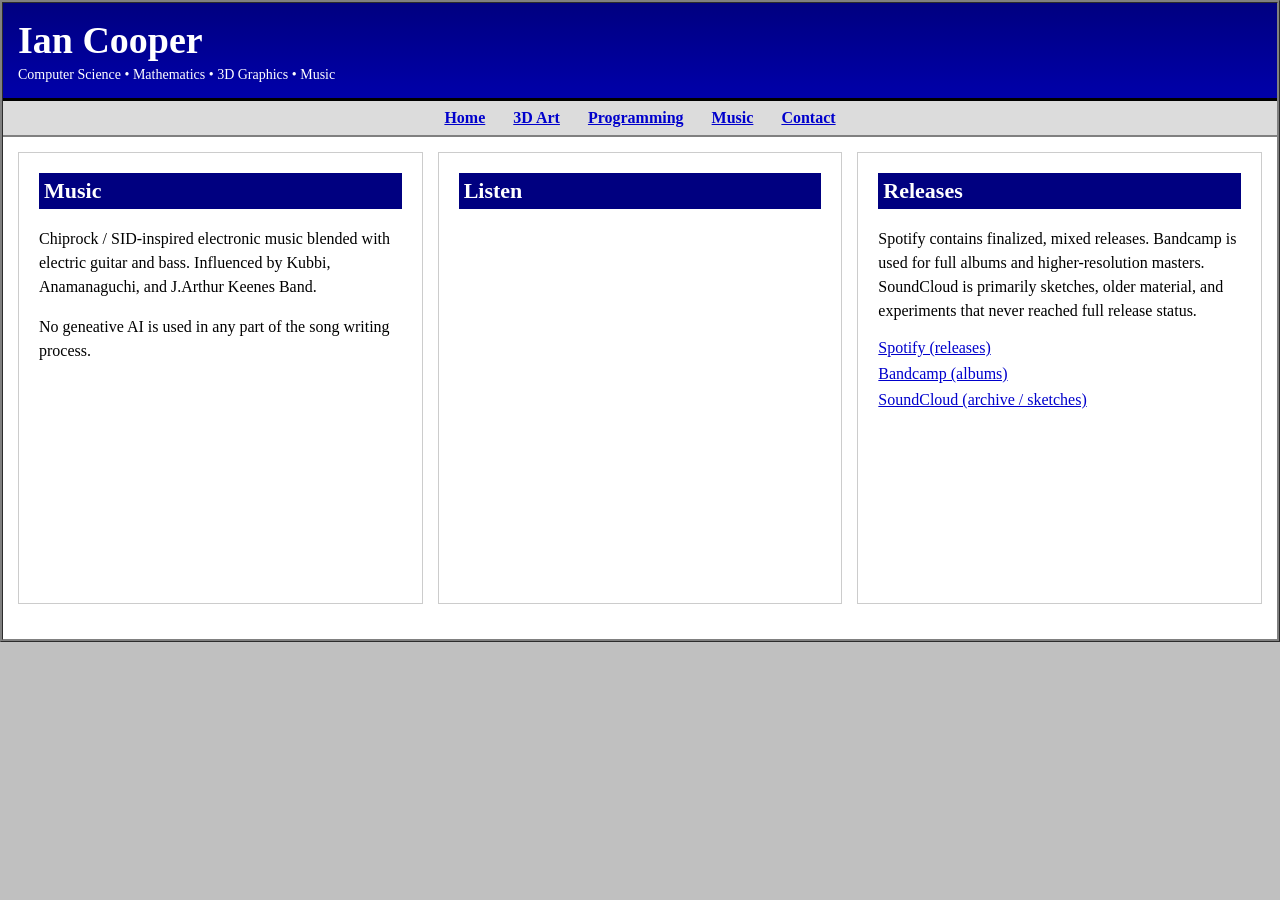
==== art/music.html @ 0ac126f8 "finishing touches" ====
<!DOCTYPE html>
<html lang="en">
<head>
    <meta charset="UTF-8">
    <meta name="viewport" content="width=device-width, initial-scale=1.0">
    <title>Ian Cooper - Music</title>

    <link rel="stylesheet" href="../style.css">
</head>
<body>

<div class="container">

    <header>
        <h1>Ian Cooper</h1>
        <div class="subtitle">
            Computer Science • Mathematics • 3D Graphics • Music
        </div>
    </header>

    <nav>
        <a href="../index.html">Home</a>
        <a href="visual.html">3D Art</a>
        <a href="../programming/programming.html">Programming</a>
        <a href="music.html">Music</a>
        <a href="mailto:iancoop25@gmail.com">Contact</a>
    </nav>

    <div class="content-grid">

        <section class="card">
            <h2>Music</h2>
            <p>
                Chiprock / SID-inspired electronic music blended with electric guitar and bass.
                Influenced by Kubbi, Anamanaguchi, and J.Arthur Keenes Band.
            </p>
            <p>
                No geneative AI is used in any part of the song writing process.
            </p>
        </section>

        <section class="card">
            <h2>Listen</h2>
            <iframe style="border-radius:12px"
                src="https://open.spotify.com/embed/artist/6HlsiRf0mMAWnsk6GPsDUW?utm_source=generator"
                width="100%" height="352" frameborder="0" allowfullscreen=""
                allow="autoplay; clipboard-write; encrypted-media; fullscreen; picture-in-picture">
            </iframe>
        </section>

        <section class="card">
            <h2>Releases</h2>

            <p>
                Spotify contains finalized, mixed releases.
                Bandcamp is used for full albums and higher-resolution masters.
                SoundCloud is primarily sketches, older material, and experiments that never reached full release status.
            </p>

            <div class="link-list">
                <a href="https://open.spotify.com/artist/6HlsiRf0mMAWnsk6GPsDUW?si=Q4lljQQpTHmtmfvD3j6eYg">Spotify (releases)</a>
                <a href="https://cgfrog.bandcamp.com/music">Bandcamp (albums)</a>
                <a href="https://soundcloud.com/cgfrog">SoundCloud (archive / sketches)</a>
            </div>
        </section>
    </div>
</div>

</body>
</html>
---- style.css ----
body {
    background-color: #c0c0c0;
    color: black;
    font-family: "Times New Roman", serif;
    margin: 0;
    padding: 0;
}


* {
    box-sizing: border-box;
}

.container {
    width: 100%;
    max-width: none;
    margin: 0;
    box-sizing: border-box;

    background-color: white;
    border: 3px ridge #808080;
}
.video-card iframe {
    width: 100%;
    aspect-ratio: 16 / 9;
    border: none;
    display: block;
}
header {
    background: linear-gradient(to bottom, #000080, #0000aa);
    color: white;
    padding: 15px;
    border-bottom: 3px solid black;
}

header h1 {
    margin: 0;
    font-size: 38px;
}

.subtitle {
    margin-top: 5px;
    font-size: 14px;
}

nav {
    background-color: #dcdcdc;
    padding: 8px;
    text-align: center;
    border-bottom: 2px solid #808080;
}

nav a {
    margin: 0 12px;
    color: #0000cc;
    font-weight: bold;
    text-decoration: underline;
}

.content-grid {
    display: grid;

    grid-template-columns: repeat(auto-fit, minmax(350px, 1fr));

    gap: 15px;

    padding: 15px;
}

section {
    margin: 0;
    padding: 15px;

    border: 2px inset #c0c0c0;
    background-color: #f5f5f5;
}

h2, h3 {
    margin-top: 0;
    background-color: #000080;
    color: white;
    padding: 5px;
    font-size: 22px;
}

p {
    line-height: 1.5;
}

.gallery {
    column-count: 2;
    column-gap: 15px;
}

.art-card {
    background-color: white;
    border: 2px outset #c0c0c0;
    padding: 10px;
    text-align: center;

    display: inline-block;
    width: 100%;
    margin: 0 0 15px 0;

    break-inside: avoid;
}
.art-card img {
    width: 100%;
    border: 1px solid black;
}

.art-title {
    margin-top: 10px;
    font-weight: bold;
    font-size: 18px;
}

.art-desc {
    font-size: 14px;
    margin-top: 5px;
}

.footer {
    text-align: center;
    padding: 15px;
    background-color: #dcdcdc;
    border-top: 2px solid #808080;
    font-size: 14px;
}

.blink {
    color: red;
    font-weight: bold;
    animation: blink 1s step-start infinite;
}

@keyframes blink {
    50% {
        opacity: 0;
    }
}

a {
    color: #0000cc;
}

a:visited {
    color: #800080;
}

.hero {
    width: 100%;
    display: flex;
    justify-content: center;
    margin: 20px 0 40px 0;
    font-size: 1.1rem;
}

.hero img {
    width: min(900px, 95%);
    height: auto;
    border-radius: 10px;
}

.card {
    background: #ffffff;
    padding: 20px;
    border: 1px solid #ccc;
    margin-bottom: 20px;
}

.link-list {
    display: flex;
    flex-direction: column;
    gap: 8px;
}

.note {
    font-size: 0.9rem;
    opacity: 0.7;
}
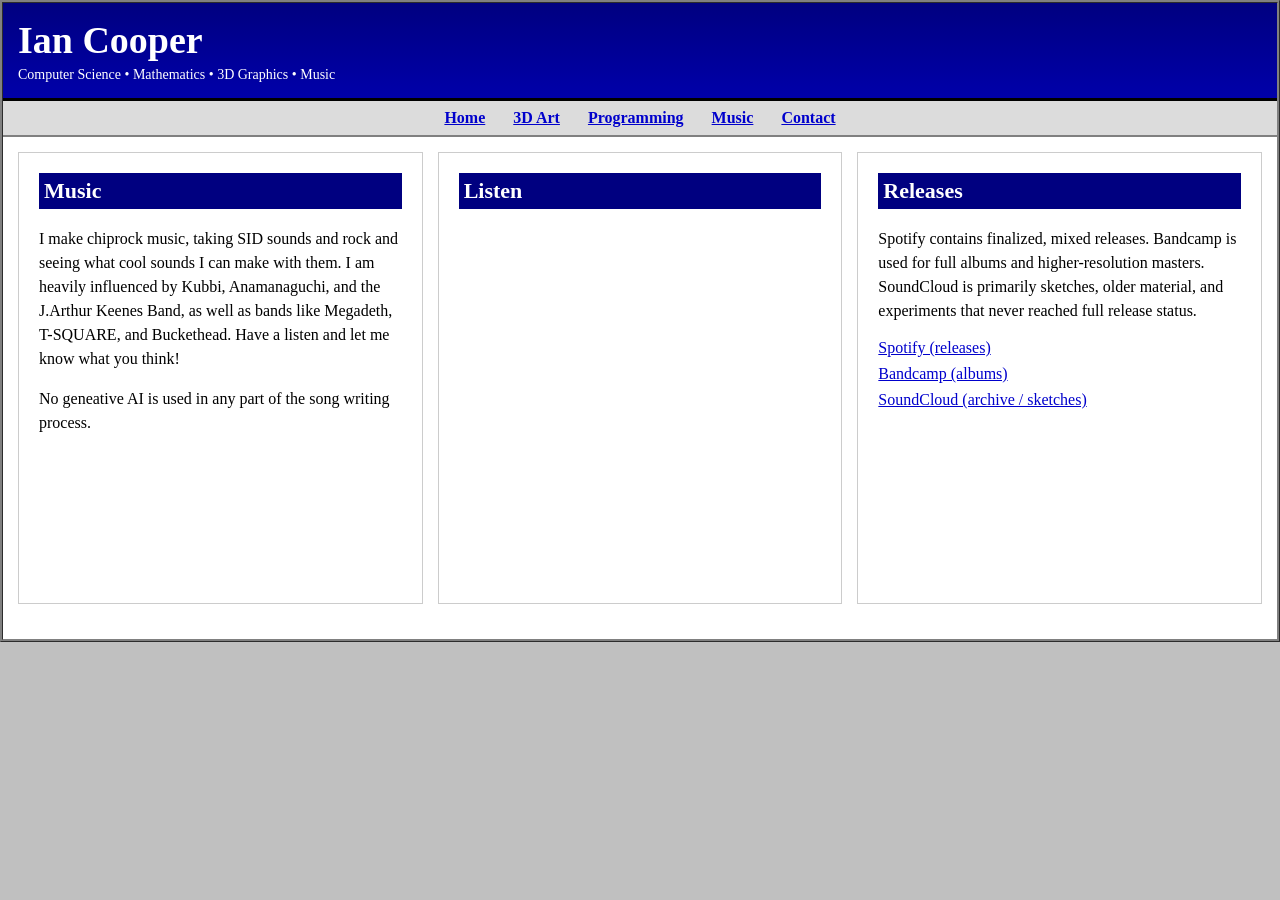
==== commit a735bd78: "update music description" ====
--- a/art/music.html
+++ b/art/music.html
@@ -31,8 +31,9 @@
         <section class="card">
             <h2>Music</h2>
             <p>
-                Chiprock / SID-inspired electronic music blended with electric guitar and bass.
-                Influenced by Kubbi, Anamanaguchi, and J.Arthur Keenes Band.
+                I make chiprock music, taking SID sounds and rock and seeing what cool sounds I can make with them.
+                I am heavily influenced by Kubbi, Anamanaguchi, and the J.Arthur Keenes Band, as well as bands like Megadeth, T-SQUARE, and Buckethead.
+                Have a listen and let me know what you think!
             </p>
             <p>
                 No geneative AI is used in any part of the song writing process.
@@ -43,7 +44,7 @@
             <h2>Listen</h2>
             <iframe style="border-radius:12px"
                 src="https://open.spotify.com/embed/artist/6HlsiRf0mMAWnsk6GPsDUW?utm_source=generator"
-                width="100%" height="352" frameborder="0" allowfullscreen=""
+                width="100%" height="352" frameborder="0" allowfullscreen="" allowtransparency="true"
                 allow="autoplay; clipboard-write; encrypted-media; fullscreen; picture-in-picture">
             </iframe>
         </section>
--- a/style.css
+++ b/style.css
@@ -44,8 +44,10 @@
 }
 
 nav {
+    position: sticky;
     background-color: #dcdcdc;
     padding: 8px;
+    top: 0;
     text-align: center;
     border-bottom: 2px solid #808080;
 }
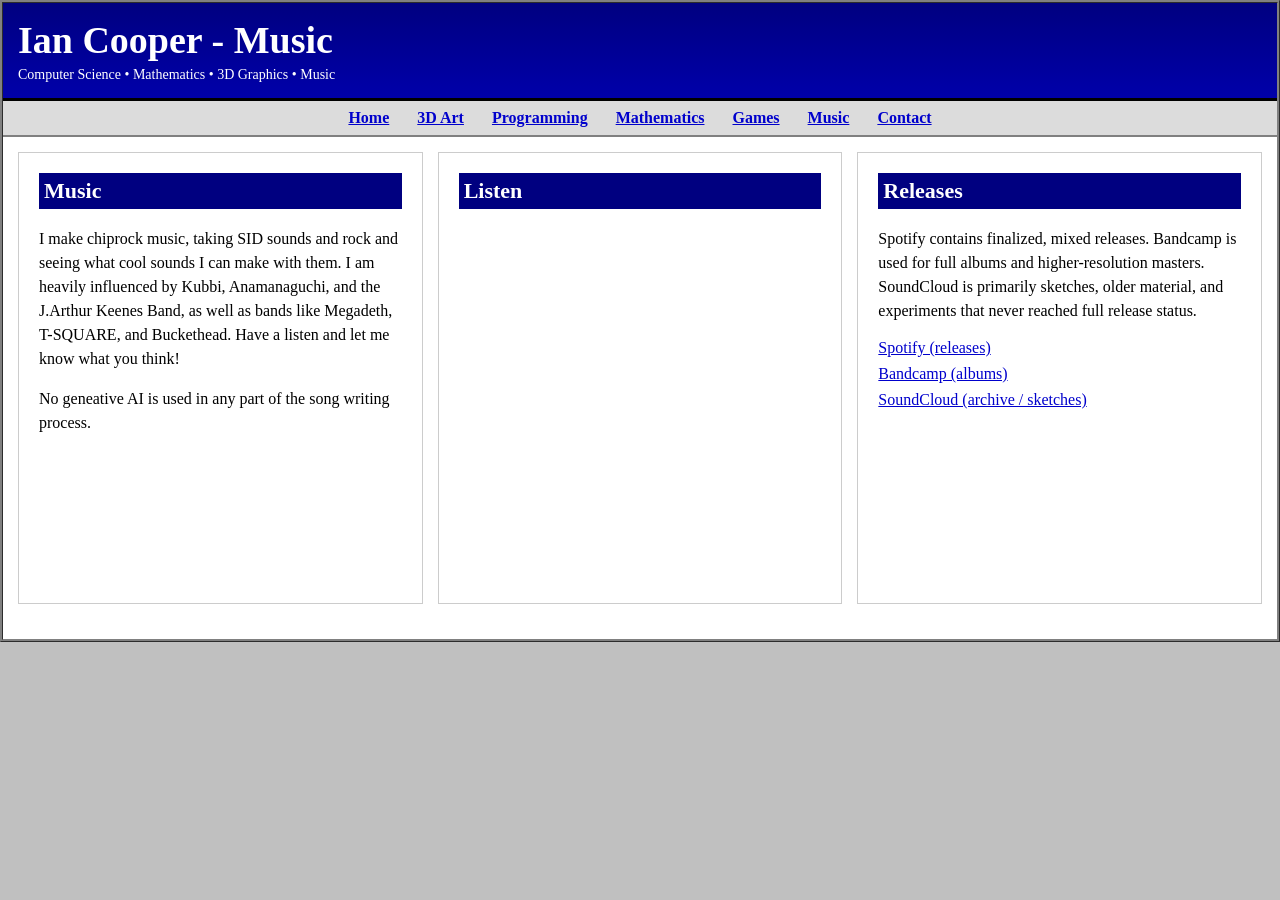
==== commit 9eae2fbf: "Add some pages and minor tweaks" ====
--- a/art/music.html
+++ b/art/music.html
@@ -12,7 +12,7 @@
 <div class="container">
 
     <header>
-        <h1>Ian Cooper</h1>
+        <h1>Ian Cooper - Music</h1>
         <div class="subtitle">
             Computer Science • Mathematics • 3D Graphics • Music
         </div>
@@ -22,6 +22,8 @@
         <a href="../index.html">Home</a>
         <a href="visual.html">3D Art</a>
         <a href="../programming/programming.html">Programming</a>
+        <a href="../math/math.html">Mathematics</a>
+        <a href="../games/games.html">Games</a>
         <a href="music.html">Music</a>
         <a href="mailto:iancoop25@gmail.com">Contact</a>
     </nav>
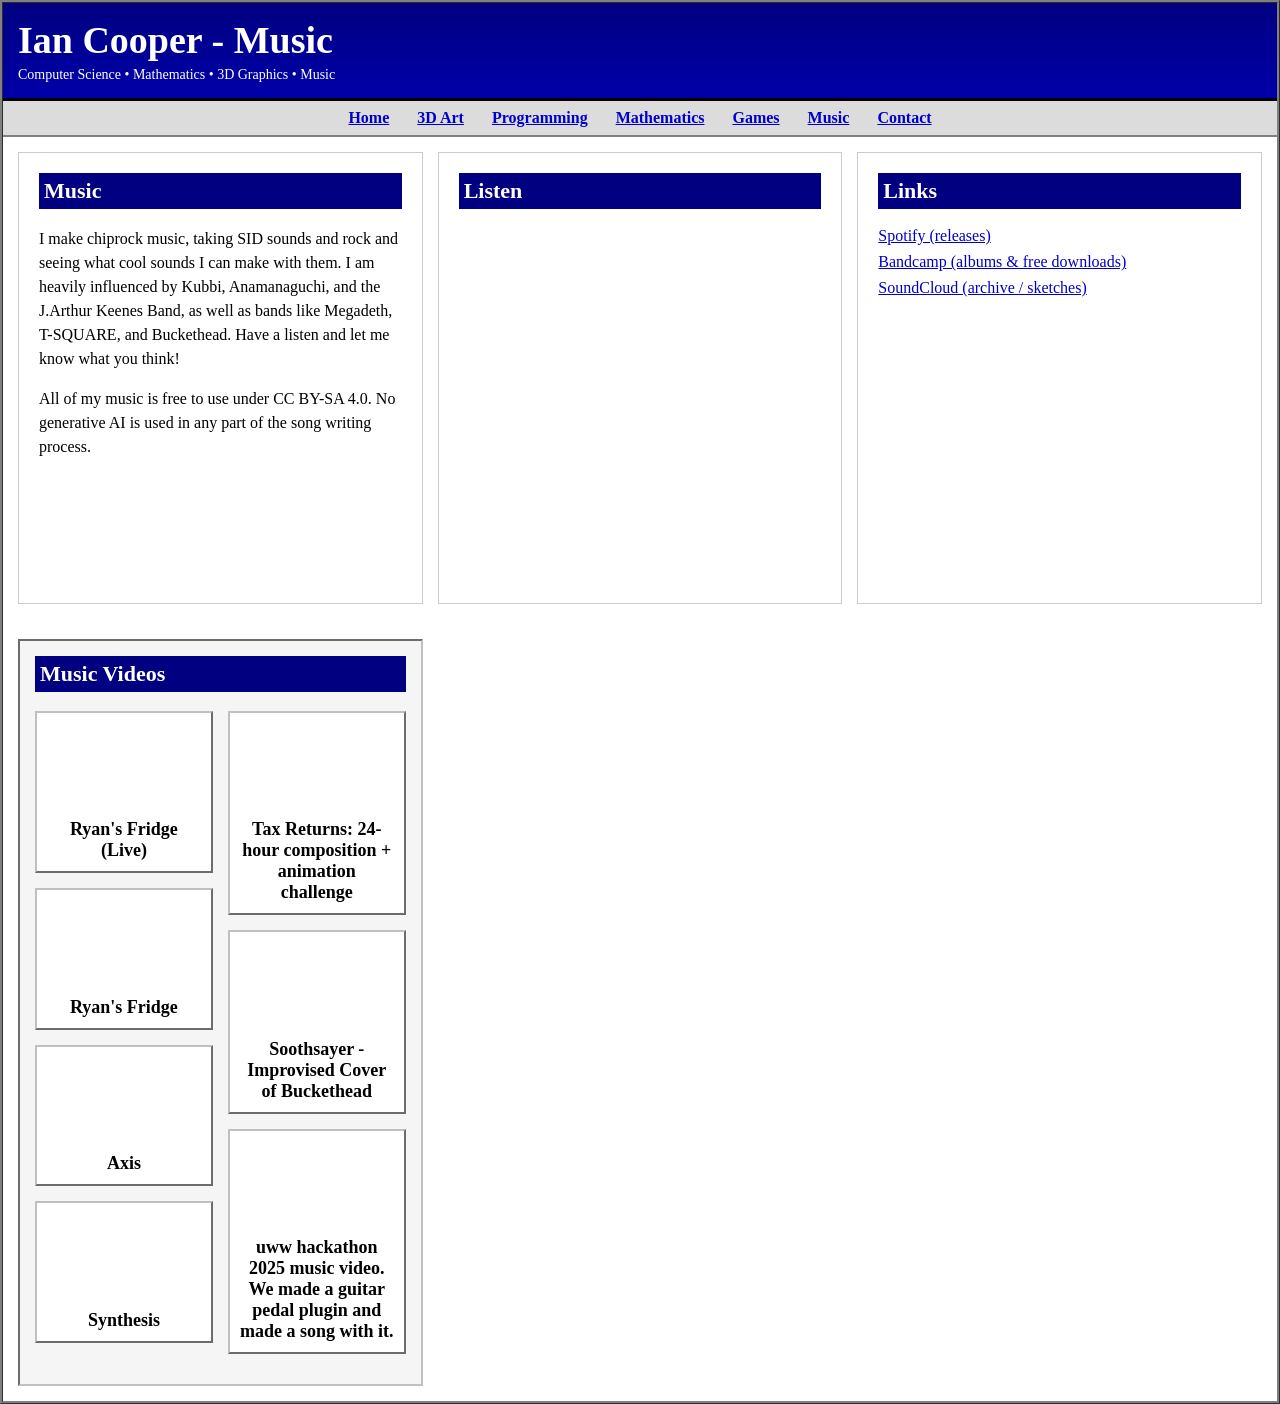
==== commit 5bf92848: "add music videos" ====
--- a/art/music.html
+++ b/art/music.html
@@ -7,6 +7,21 @@
 
     <link rel="stylesheet" href="../style.css">
 </head>
+<style>
+
+.video-grid {
+    display: grid;
+    grid-template-columns: repeat(auto-fit, minmax(280px, 1fr));
+    gap: 16px;
+    margin-top: 10px;
+}
+
+.video-item p {
+    margin-top: 6px;
+    font-size: 0.9rem;
+    text-align: center;
+}
+</style>
 <body>
 
 <div class="container">
@@ -38,7 +53,7 @@
                 Have a listen and let me know what you think!
             </p>
             <p>
-                No geneative AI is used in any part of the song writing process.
+                All of my music is free to use under CC BY-SA 4.0. No generative AI is used in any part of the song writing process.
             </p>
         </section>
 
@@ -52,20 +67,114 @@
         </section>
 
         <section class="card">
-            <h2>Releases</h2>
-
-            <p>
-                Spotify contains finalized, mixed releases.
-                Bandcamp is used for full albums and higher-resolution masters.
-                SoundCloud is primarily sketches, older material, and experiments that never reached full release status.
-            </p>
+            <h2>Links</h2>
 
             <div class="link-list">
                 <a href="https://open.spotify.com/artist/6HlsiRf0mMAWnsk6GPsDUW?si=Q4lljQQpTHmtmfvD3j6eYg">Spotify (releases)</a>
-                <a href="https://cgfrog.bandcamp.com/music">Bandcamp (albums)</a>
+                <a href="https://cgfrog.bandcamp.com/music">Bandcamp (albums & free downloads)</a>
                 <a href="https://soundcloud.com/cgfrog">SoundCloud (archive / sketches)</a>
             </div>
         </section>
+
+<section>
+    <h2>Music Videos</h2>
+
+    <p>
+        
+    </p>
+
+    <div class="gallery">
+
+        <div class="art-card video-card">
+            <iframe
+                src="https://www.youtube.com/embed/_ir3PzMCivk"
+                title="Ryan's Fridge Live"
+                frameborder="0"
+                allow="accelerometer; autoplay; clipboard-write; encrypted-media; gyroscope; picture-in-picture"
+                allowfullscreen>
+            </iframe>
+            <div class="art-title">
+                Ryan's Fridge (Live)
+            </div>
+        </div>
+
+        <div class="art-card video-card">
+            <iframe
+                src="https://www.youtube.com/embed/zzLo2BkC1as"
+                title="Ryan's Fridge"
+                frameborder="0"
+                allow="accelerometer; autoplay; clipboard-write; encrypted-media; gyroscope; picture-in-picture"
+                allowfullscreen>
+            </iframe>
+            <div class="art-title">
+                Ryan's Fridge
+            </div>
+        </div>
+
+        <div class="art-card video-card">
+            <iframe
+                src="https://www.youtube.com/embed/eIiMZZtM9i4"
+                title="Axis"
+                frameborder="0"
+                allow="accelerometer; autoplay; clipboard-write; encrypted-media; gyroscope; picture-in-picture"
+                allowfullscreen>
+            </iframe>
+            <div class="art-title">
+                Axis
+            </div>
+        </div>
+
+        <div class="art-card video-card">
+            <iframe
+                src="https://www.youtube.com/embed/5DArjAjDCEM"
+                title="Synthesis"
+                frameborder="0"
+                allow="accelerometer; autoplay; clipboard-write; encrypted-media; gyroscope; picture-in-picture"
+                allowfullscreen>
+            </iframe>
+            <div class="art-title">
+                Synthesis
+            </div>
+        </div>
+
+        <div class="art-card video-card">
+            <iframe
+                src="https://www.youtube.com/embed/g0CiG4rx5tg"
+                title="Tax Returns"
+                frameborder="0"
+                allow="accelerometer; autoplay; clipboard-write; encrypted-media; gyroscope; picture-in-picture"
+                allowfullscreen>
+            </iframe>
+            <div class="art-title">
+                Tax Returns: 24-hour composition + animation challenge
+            </div>
+        </div>
+        <div class="art-card video-card">
+            <iframe
+                src="https://www.youtube.com/embed/xDY2PBzUeyk"
+                title="Soothsayer"
+                frameborder="0"
+                allow="accelerometer; autoplay; clipboard-write; encrypted-media; gyroscope; picture-in-picture"
+                allowfullscreen>
+            </iframe>
+            <div class="art-title">
+                Soothsayer - Improvised Cover of Buckethead
+            </div>
+        </div>
+        <div class="art-card video-card">
+            <iframe
+                src="https://www.youtube.com/embed/tZ9eDo3RTTM"
+                title="Soothsayer"
+                frameborder="0"
+                allow="accelerometer; autoplay; clipboard-write; encrypted-media; gyroscope; picture-in-picture"
+                allowfullscreen>
+            </iframe>
+            <div class="art-title">
+                uww hackathon 2025 music video. We made a guitar pedal plugin and made a song with it.
+            </div>
+        </div>
+    </div>
+</section>
     </div>
 </div>
 
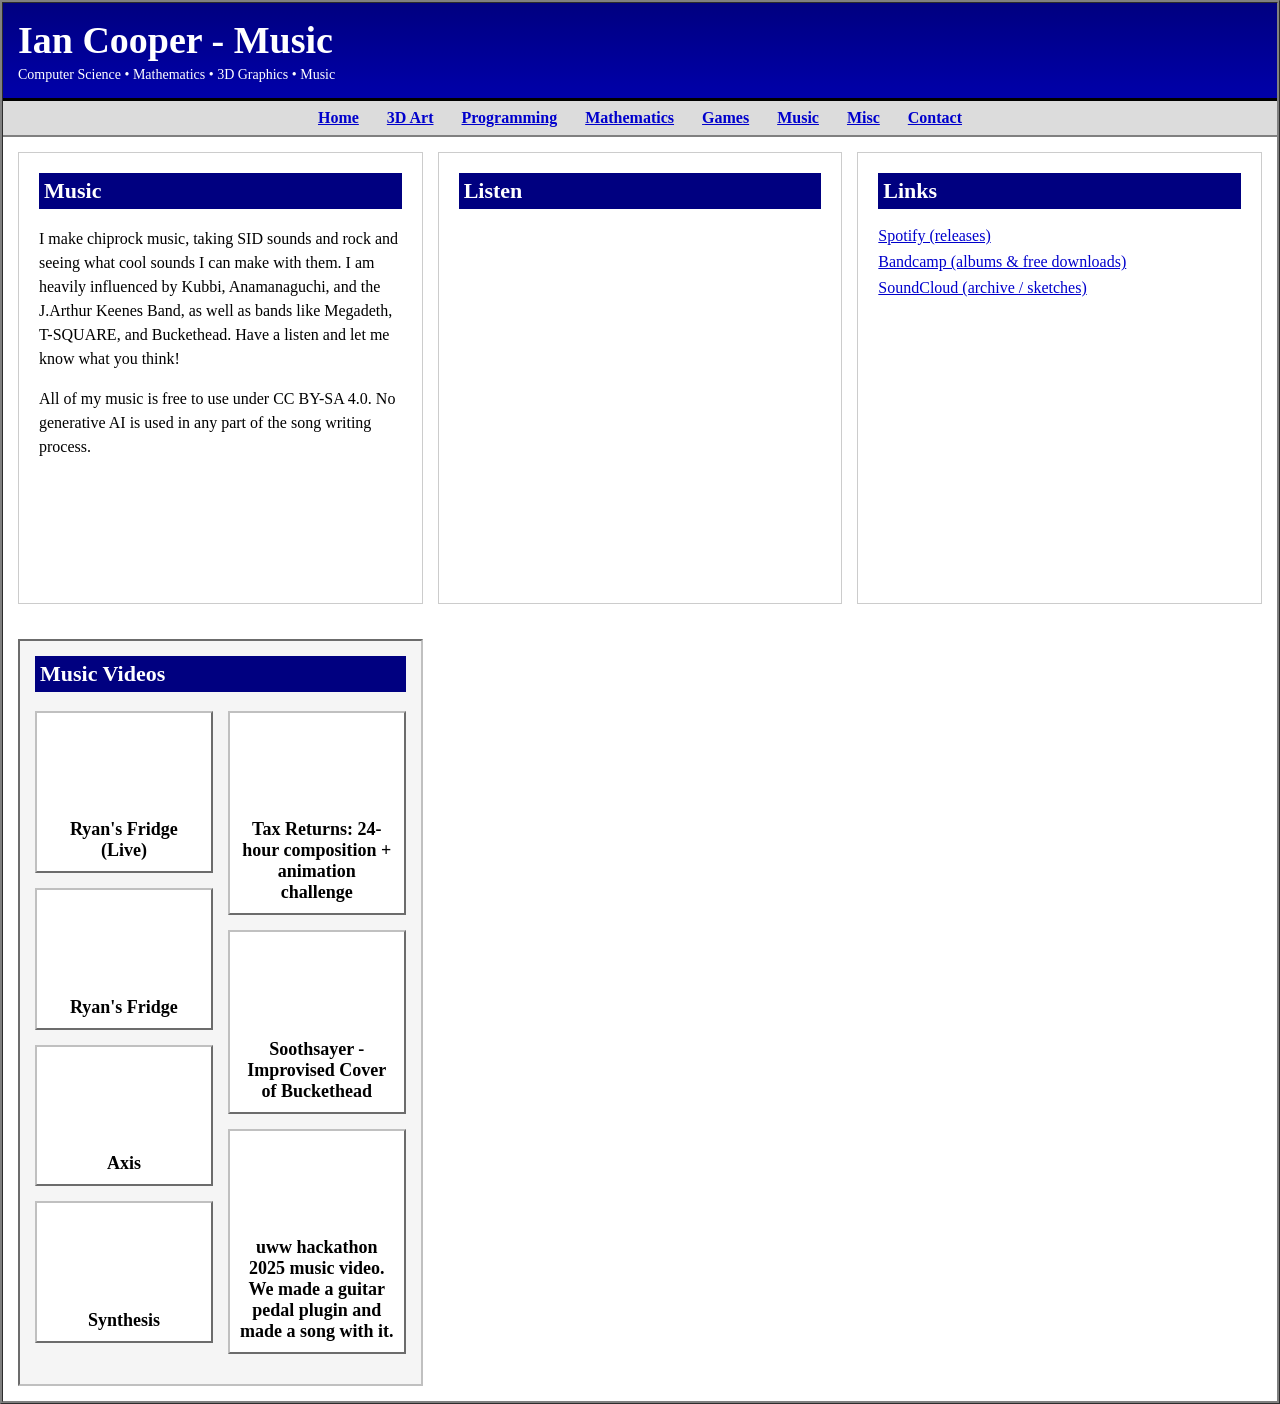
==== commit ff12c86e: "Add my AI usage guidelines" ====
--- a/art/music.html
+++ b/art/music.html
@@ -40,6 +40,8 @@
         <a href="../math/math.html">Mathematics</a>
         <a href="../games/games.html">Games</a>
         <a href="music.html">Music</a>
+        <a href="../misc/misc.html">Misc</a>
+
         <a href="mailto:iancoop25@gmail.com">Contact</a>
     </nav>
 
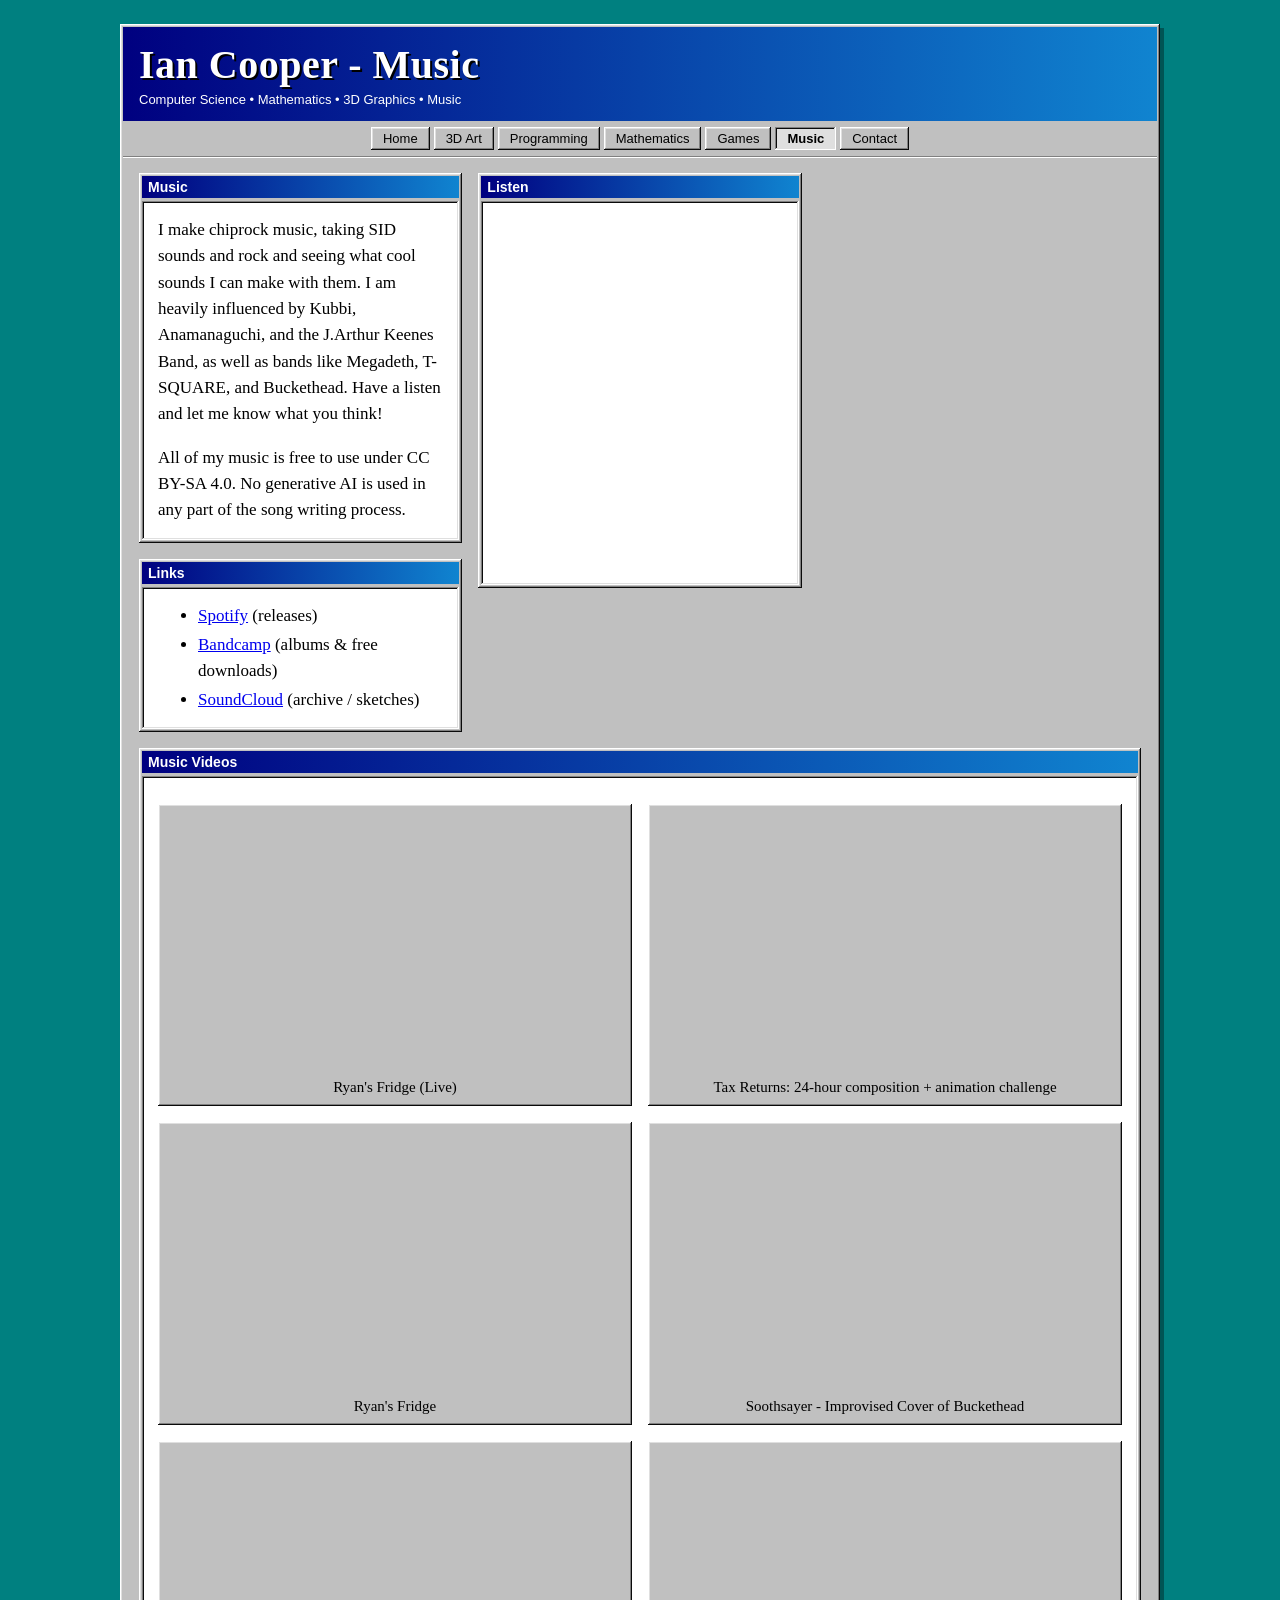
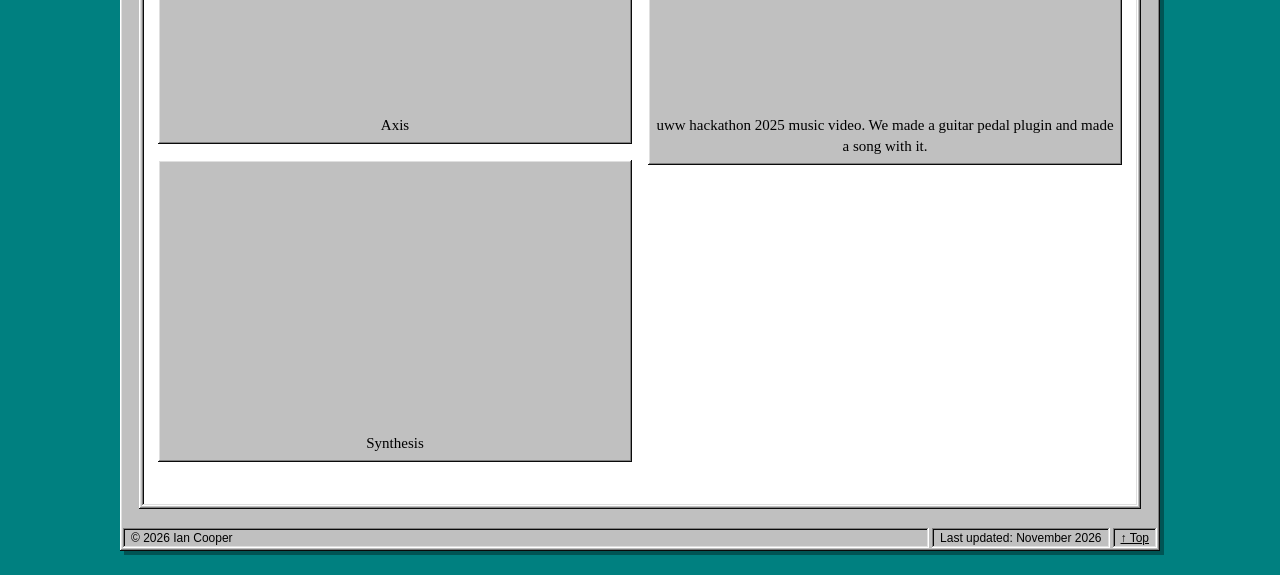
==== commit 8227a098: "Restyle site with Win95 window theme and remove misc page Lean into the old-internet look: teal desk" ====
--- a/art/music.html
+++ b/art/music.html
@@ -1,184 +1,161 @@
-<!DOCTYPE html>
-<html lang="en">
-<head>
-    <meta charset="UTF-8">
-    <meta name="viewport" content="width=device-width, initial-scale=1.0">
-    <title>Ian Cooper - Music</title>
-
-    <link rel="stylesheet" href="../style.css">
-</head>
-<style>
-
-.video-grid {
-    display: grid;
-    grid-template-columns: repeat(auto-fit, minmax(280px, 1fr));
-    gap: 16px;
-    margin-top: 10px;
-}
-
-.video-item p {
-    margin-top: 6px;
-    font-size: 0.9rem;
-    text-align: center;
-}
-</style>
-<body>
-
-<div class="container">
-
-    <header>
-        <h1>Ian Cooper - Music</h1>
-        <div class="subtitle">
-            Computer Science • Mathematics • 3D Graphics • Music
-        </div>
-    </header>
-
-    <nav>
-        <a href="../index.html">Home</a>
-        <a href="visual.html">3D Art</a>
-        <a href="../programming/programming.html">Programming</a>
-        <a href="../math/math.html">Mathematics</a>
-        <a href="../games/games.html">Games</a>
-        <a href="music.html">Music</a>
-        <a href="../misc/misc.html">Misc</a>
-
-        <a href="mailto:iancoop25@gmail.com">Contact</a>
-    </nav>
-
-    <div class="content-grid">
-
-        <section class="card">
-            <h2>Music</h2>
-            <p>
-                I make chiprock music, taking SID sounds and rock and seeing what cool sounds I can make with them.
-                I am heavily influenced by Kubbi, Anamanaguchi, and the J.Arthur Keenes Band, as well as bands like Megadeth, T-SQUARE, and Buckethead.
-                Have a listen and let me know what you think!
-            </p>
-            <p>
-                All of my music is free to use under CC BY-SA 4.0. No generative AI is used in any part of the song writing process.
-            </p>
-        </section>
-
-        <section class="card">
-            <h2>Listen</h2>
-            <iframe style="border-radius:12px"
-                src="https://open.spotify.com/embed/artist/6HlsiRf0mMAWnsk6GPsDUW?utm_source=generator"
-                width="100%" height="352" frameborder="0" allowfullscreen="" allowtransparency="true"
-                allow="autoplay; clipboard-write; encrypted-media; fullscreen; picture-in-picture">
-            </iframe>
-        </section>
-
-        <section class="card">
-            <h2>Links</h2>
-
-            <div class="link-list">
-                <a href="https://open.spotify.com/artist/6HlsiRf0mMAWnsk6GPsDUW?si=Q4lljQQpTHmtmfvD3j6eYg">Spotify (releases)</a>
-                <a href="https://cgfrog.bandcamp.com/music">Bandcamp (albums & free downloads)</a>
-                <a href="https://soundcloud.com/cgfrog">SoundCloud (archive / sketches)</a>
-            </div>
-        </section>
-
-<section>
-    <h2>Music Videos</h2>
-
-    <p>
-        
-    </p>
-
-    <div class="gallery">
-
-        <div class="art-card video-card">
-            <iframe
-                src="https://www.youtube.com/embed/_ir3PzMCivk"
-                title="Ryan's Fridge Live"
-                frameborder="0"
-                allow="accelerometer; autoplay; clipboard-write; encrypted-media; gyroscope; picture-in-picture"
-                allowfullscreen>
-            </iframe>
-            <div class="art-title">
-                Ryan's Fridge (Live)
-            </div>
-        </div>
-
-        <div class="art-card video-card">
-            <iframe
-                src="https://www.youtube.com/embed/zzLo2BkC1as"
-                title="Ryan's Fridge"
-                frameborder="0"
-                allow="accelerometer; autoplay; clipboard-write; encrypted-media; gyroscope; picture-in-picture"
-                allowfullscreen>
-            </iframe>
-            <div class="art-title">
-                Ryan's Fridge
-            </div>
-        </div>
-
-        <div class="art-card video-card">
-            <iframe
-                src="https://www.youtube.com/embed/eIiMZZtM9i4"
-                title="Axis"
-                frameborder="0"
-                allow="accelerometer; autoplay; clipboard-write; encrypted-media; gyroscope; picture-in-picture"
-                allowfullscreen>
-            </iframe>
-            <div class="art-title">
-                Axis
-            </div>
-        </div>
-
-        <div class="art-card video-card">
-            <iframe
-                src="https://www.youtube.com/embed/5DArjAjDCEM"
-                title="Synthesis"
-                frameborder="0"
-                allow="accelerometer; autoplay; clipboard-write; encrypted-media; gyroscope; picture-in-picture"
-                allowfullscreen>
-            </iframe>
-            <div class="art-title">
-                Synthesis
-            </div>
-        </div>
-
-        <div class="art-card video-card">
-            <iframe
-                src="https://www.youtube.com/embed/g0CiG4rx5tg"
-                title="Tax Returns"
-                frameborder="0"
-                allow="accelerometer; autoplay; clipboard-write; encrypted-media; gyroscope; picture-in-picture"
-                allowfullscreen>
-            </iframe>
-            <div class="art-title">
-                Tax Returns: 24-hour composition + animation challenge
-            </div>
-        </div>
-        <div class="art-card video-card">
-            <iframe
-                src="https://www.youtube.com/embed/xDY2PBzUeyk"
-                title="Soothsayer"
-                frameborder="0"
-                allow="accelerometer; autoplay; clipboard-write; encrypted-media; gyroscope; picture-in-picture"
-                allowfullscreen>
-            </iframe>
-            <div class="art-title">
-                Soothsayer - Improvised Cover of Buckethead
-            </div>
-        </div>
-        <div class="art-card video-card">
-            <iframe
-                src="https://www.youtube.com/embed/tZ9eDo3RTTM"
-                title="Soothsayer"
-                frameborder="0"
-                allow="accelerometer; autoplay; clipboard-write; encrypted-media; gyroscope; picture-in-picture"
-                allowfullscreen>
-            </iframe>
-            <div class="art-title">
-                uww hackathon 2025 music video. We made a guitar pedal plugin and made a song with it.
-            </div>
-        </div>
-    </div>
-</section>
-    </div>
-</div>
-
-</body>
-</html>+<!DOCTYPE html>
+<html lang="en">
+<head>
+    <meta charset="UTF-8">
+    <meta name="viewport" content="width=device-width, initial-scale=1.0">
+    <title>Ian Cooper - Music</title>
+
+    <link rel="stylesheet" href="../style.css">
+</head>
+<body>
+
+<div class="container">
+
+    <header id="top">
+        <div>
+            <h1>Ian Cooper - Music</h1>
+            <div class="subtitle">Computer Science • Mathematics • 3D Graphics • Music</div>
+        </div>
+    </header>
+
+    <nav>
+        <a href="../index.html">Home</a>
+        <a href="visual.html">3D Art</a>
+        <a href="../programming/programming.html">Programming</a>
+        <a href="../math/math.html">Mathematics</a>
+        <a href="../games/games.html">Games</a>
+        <a href="music.html" aria-current="page">Music</a>
+        <a href="mailto:iancoop25@gmail.com">Contact</a>
+    </nav>
+
+    <main class="content-grid">
+
+        <div class="stack">
+            <section>
+                <h2>Music</h2>
+                <div class="card">
+                    <p>
+                        I make chiprock music, taking SID sounds and rock and seeing what cool sounds I can make with them.
+                        I am heavily influenced by Kubbi, Anamanaguchi, and the J.Arthur Keenes Band, as well as bands like Megadeth, T-SQUARE, and Buckethead.
+                        Have a listen and let me know what you think!
+                    </p>
+                    <p>
+                        All of my music is free to use under CC BY-SA 4.0. No generative AI is used in any part of the song writing process.
+                    </p>
+                </div>
+            </section>
+
+            <section>
+                <h2>Links</h2>
+                <div class="card">
+                    <ul>
+                        <li><a href="https://open.spotify.com/artist/6HlsiRf0mMAWnsk6GPsDUW?si=Q4lljQQpTHmtmfvD3j6eYg">Spotify</a> (releases)</li>
+                        <li><a href="https://cgfrog.bandcamp.com/music">Bandcamp</a> (albums &amp; free downloads)</li>
+                        <li><a href="https://soundcloud.com/cgfrog">SoundCloud</a> (archive / sketches)</li>
+                    </ul>
+                </div>
+            </section>
+        </div>
+
+        <section>
+            <h2>Listen</h2>
+            <div class="card">
+                <iframe
+                    src="https://open.spotify.com/embed/artist/6HlsiRf0mMAWnsk6GPsDUW?utm_source=generator"
+                    width="100%" height="352" style="border: 0; display: block;"
+                    allow="autoplay; clipboard-write; encrypted-media; fullscreen; picture-in-picture">
+                </iframe>
+            </div>
+        </section>
+
+        <section class="wide">
+            <h2>Music Videos</h2>
+            <div class="card">
+                <div class="gallery">
+
+                    <div class="art-card video-card">
+                        <iframe
+                            src="https://www.youtube.com/embed/_ir3PzMCivk"
+                            title="Ryan's Fridge Live"
+                            allow="accelerometer; autoplay; clipboard-write; encrypted-media; gyroscope; picture-in-picture"
+                            allowfullscreen>
+                        </iframe>
+                        <div class="art-title">Ryan's Fridge (Live)</div>
+                    </div>
+
+                    <div class="art-card video-card">
+                        <iframe
+                            src="https://www.youtube.com/embed/zzLo2BkC1as"
+                            title="Ryan's Fridge"
+                            allow="accelerometer; autoplay; clipboard-write; encrypted-media; gyroscope; picture-in-picture"
+                            allowfullscreen>
+                        </iframe>
+                        <div class="art-title">Ryan's Fridge</div>
+                    </div>
+
+                    <div class="art-card video-card">
+                        <iframe
+                            src="https://www.youtube.com/embed/eIiMZZtM9i4"
+                            title="Axis"
+                            allow="accelerometer; autoplay; clipboard-write; encrypted-media; gyroscope; picture-in-picture"
+                            allowfullscreen>
+                        </iframe>
+                        <div class="art-title">Axis</div>
+                    </div>
+
+                    <div class="art-card video-card">
+                        <iframe
+                            src="https://www.youtube.com/embed/5DArjAjDCEM"
+                            title="Synthesis"
+                            allow="accelerometer; autoplay; clipboard-write; encrypted-media; gyroscope; picture-in-picture"
+                            allowfullscreen>
+                        </iframe>
+                        <div class="art-title">Synthesis</div>
+                    </div>
+
+                    <div class="art-card video-card">
+                        <iframe
+                            src="https://www.youtube.com/embed/g0CiG4rx5tg"
+                            title="Tax Returns"
+                            allow="accelerometer; autoplay; clipboard-write; encrypted-media; gyroscope; picture-in-picture"
+                            allowfullscreen>
+                        </iframe>
+                        <div class="art-title">Tax Returns: 24-hour composition + animation challenge</div>
+                    </div>
+
+                    <div class="art-card video-card">
+                        <iframe
+                            src="https://www.youtube.com/embed/xDY2PBzUeyk"
+                            title="Soothsayer"
+                            allow="accelerometer; autoplay; clipboard-write; encrypted-media; gyroscope; picture-in-picture"
+                            allowfullscreen>
+                        </iframe>
+                        <div class="art-title">Soothsayer - Improvised Cover of Buckethead</div>
+                    </div>
+
+                    <div class="art-card video-card">
+                        <iframe
+                            src="https://www.youtube.com/embed/tZ9eDo3RTTM"
+                            title="UWW Hackathon 2025 music video"
+                            allow="accelerometer; autoplay; clipboard-write; encrypted-media; gyroscope; picture-in-picture"
+                            allowfullscreen>
+                        </iframe>
+                        <div class="art-title">uww hackathon 2025 music video. We made a guitar pedal plugin and made a song with it.</div>
+                    </div>
+
+                </div>
+            </div>
+        </section>
+
+    </main>
+
+    <footer class="statusbar">
+        <span>© 2026 Ian Cooper</span>
+        <span>Last updated: November 2026</span>
+        <a href="#top">↑ Top</a>
+    </footer>
+
+</div>
+
+</body>
+</html>
--- a/style.css
+++ b/style.css
@@ -1,183 +1,338 @@
-body {
-    background-color: #c0c0c0;
-    color: black;
-    font-family: "Times New Roman", serif;
-    margin: 0;
-    padding: 0;
-}
-
-
-* {
-    box-sizing: border-box;
-}
-
-.container {
-    width: 100%;
-    max-width: none;
-    margin: 0;
-    box-sizing: border-box;
-
-    background-color: white;
-    border: 3px ridge #808080;
-}
-.video-card iframe {
-    width: 100%;
-    aspect-ratio: 16 / 9;
-    border: none;
-    display: block;
-}
-header {
-    background: linear-gradient(to bottom, #000080, #0000aa);
-    color: white;
-    padding: 15px;
-    border-bottom: 3px solid black;
-}
-
-header h1 {
-    margin: 0;
-    font-size: 38px;
-}
-
-.subtitle {
-    margin-top: 5px;
-    font-size: 14px;
-}
-
-nav {
-    position: sticky;
-    background-color: #dcdcdc;
-    padding: 8px;
-    top: 0;
-    text-align: center;
-    border-bottom: 2px solid #808080;
-}
-
-nav a {
-    margin: 0 12px;
-    color: #0000cc;
-    font-weight: bold;
-    text-decoration: underline;
-}
-
-.content-grid {
-    display: grid;
-
-    grid-template-columns: repeat(auto-fit, minmax(350px, 1fr));
-
-    gap: 15px;
-
-    padding: 15px;
-}
-
-section {
-    margin: 0;
-    padding: 15px;
-
-    border: 2px inset #c0c0c0;
-    background-color: #f5f5f5;
-}
-
-h2, h3 {
-    margin-top: 0;
-    background-color: #000080;
-    color: white;
-    padding: 5px;
-    font-size: 22px;
-}
-
-p {
-    line-height: 1.5;
-}
-
-.gallery {
-    column-count: 2;
-    column-gap: 15px;
-}
-
-.art-card {
-    background-color: white;
-    border: 2px outset #c0c0c0;
-    padding: 10px;
-    text-align: center;
-
-    display: inline-block;
-    width: 100%;
-    margin: 0 0 15px 0;
-
-    break-inside: avoid;
-}
-.art-card img {
-    width: 100%;
-    border: 1px solid black;
-}
-
-.art-title {
-    margin-top: 10px;
-    font-weight: bold;
-    font-size: 18px;
-}
-
-.art-desc {
-    font-size: 14px;
-    margin-top: 5px;
-}
-
-.footer {
-    text-align: center;
-    padding: 15px;
-    background-color: #dcdcdc;
-    border-top: 2px solid #808080;
-    font-size: 14px;
-}
-
-.blink {
-    color: red;
-    font-weight: bold;
-    animation: blink 1s step-start infinite;
-}
-
-@keyframes blink {
-    50% {
-        opacity: 0;
-    }
-}
-
-a {
-    color: #0000cc;
-}
-
-a:visited {
-    color: #800080;
-}
-
-.hero {
-    width: 100%;
-    display: flex;
-    justify-content: center;
-    margin: 20px 0 40px 0;
-    font-size: 1.1rem;
-}
-
-.hero img {
-    width: min(900px, 95%);
-    height: auto;
-    border-radius: 10px;
-}
-
-.card {
-    background: #ffffff;
-    padding: 20px;
-    border: 1px solid #ccc;
-    margin-bottom: 20px;
-}
-
-.link-list {
-    display: flex;
-    flex-direction: column;
-    gap: 8px;
-}
-
-.note {
-    font-size: 0.9rem;
-    opacity: 0.7;
-}+/* ---------- palette ---------- */
+:root {
+    --desktop: #008080;
+    --face: #c0c0c0;
+    --light: #dfdfdf;
+    --shadow: #808080;
+    --dark: #0a0a0a;
+    --navy: #000080;
+    --title-end: #1084d0;
+    --link: #0000ee;
+    --visited: #551a8b;
+
+    /* classic 3D bevels */
+    --raised: inset -1px -1px var(--dark), inset 1px 1px #fff,
+              inset -2px -2px var(--shadow), inset 2px 2px var(--light);
+    --sunken: inset -1px -1px #fff, inset 1px 1px var(--shadow),
+              inset -2px -2px var(--light), inset 2px 2px var(--dark);
+
+    --ui-font: Tahoma, Verdana, "Segoe UI", sans-serif;
+}
+
+* {
+    box-sizing: border-box;
+}
+
+html {
+    scroll-behavior: smooth;
+}
+
+body {
+    margin: 0;
+    padding: 24px 16px;
+    background: var(--desktop);
+    color: #000;
+    font-family: "Times New Roman", Times, serif;
+    font-size: 17px;
+}
+
+/* ---------- main window ---------- */
+.container {
+    max-width: 1040px;
+    margin: 0 auto;
+    padding: 3px;
+    background: var(--face);
+    box-shadow: var(--raised), 4px 4px 0 rgba(0, 0, 0, 0.35);
+}
+
+header {
+    padding: 14px 16px;
+    background: linear-gradient(to right, var(--navy), var(--title-end));
+    color: #fff;
+}
+
+header h1 {
+    margin: 0;
+    font-size: 40px;
+    letter-spacing: 0.5px;
+    text-shadow: 2px 2px 0 #000;
+}
+
+.subtitle {
+    margin-top: 4px;
+    font-family: var(--ui-font);
+    font-size: 13px;
+}
+
+/* ---------- toolbar nav ---------- */
+nav {
+    position: sticky;
+    top: 0;
+    z-index: 10;
+    display: flex;
+    flex-wrap: wrap;
+    justify-content: center;
+    gap: 4px;
+    padding: 6px;
+    background: var(--face);
+    border-bottom: 1px solid var(--shadow);
+    box-shadow: 0 1px 0 #fff;
+}
+
+nav a,
+nav a:visited {
+    padding: 4px 12px;
+    background: var(--face);
+    box-shadow: var(--raised);
+    color: #000;
+    font-family: var(--ui-font);
+    font-size: 13px;
+    text-decoration: none;
+}
+
+nav a:hover {
+    text-decoration: underline;
+}
+
+nav a:active,
+nav a[aria-current="page"] {
+    box-shadow: var(--sunken);
+    background: var(--light);
+    font-weight: bold;
+}
+
+/* ---------- layout ---------- */
+.content-grid {
+    display: grid;
+    grid-template-columns: repeat(auto-fit, minmax(min(320px, 100%), 1fr));
+    gap: 16px;
+    padding: 16px;
+    align-items: start;
+}
+
+.wide {
+    grid-column: 1 / -1;
+}
+
+.stack {
+    display: flex;
+    flex-direction: column;
+    gap: 16px;
+}
+
+/* ---------- sub-windows ---------- */
+section {
+    margin: 0;
+    padding: 3px;
+    background: var(--face);
+    box-shadow: var(--raised);
+}
+
+section > h2 {
+    margin: 0 0 3px;
+    padding: 3px 6px;
+    background: linear-gradient(to right, var(--navy), var(--title-end));
+    color: #fff;
+    font: bold 14px var(--ui-font);
+}
+
+.card {
+    padding: 4px 16px;
+    background: #fff;
+    box-shadow: var(--sunken);
+}
+
+.card > :first-child {
+    margin-top: 12px;
+}
+
+.card > :last-child {
+    margin-bottom: 12px;
+}
+
+h3 {
+    margin: 20px 0 8px;
+    color: var(--navy);
+    font-size: 19px;
+    border-bottom: 1px dotted var(--shadow);
+}
+
+p {
+    line-height: 1.55;
+}
+
+li {
+    line-height: 1.5;
+    margin-bottom: 4px;
+}
+
+li ul {
+    margin-top: 2px;
+    font-size: 15px;
+}
+
+hr {
+    border: 0;
+    border-top: 1px solid var(--shadow);
+    border-bottom: 1px solid #fff;
+}
+
+a {
+    color: var(--link);
+}
+
+a:visited {
+    color: var(--visited);
+}
+
+a:hover {
+    color: #e00;
+}
+
+iframe {
+    max-width: 100%;
+}
+
+/* ---------- hero ---------- */
+.hero {
+    display: flex;
+    justify-content: center;
+    padding: 16px 16px 0;
+}
+
+.hero img {
+    display: block;
+    width: min(900px, 100%);
+    height: auto;
+    padding: 3px;
+    background: var(--face);
+    box-shadow: var(--sunken);
+}
+
+/* ---------- galleries ---------- */
+.gallery {
+    column-count: 2;
+    column-gap: 16px;
+    padding: 12px 0;
+}
+
+.art-card {
+    display: inline-block;
+    width: 100%;
+    margin: 0 0 16px;
+    padding: 8px;
+    background: var(--face);
+    box-shadow: var(--raised);
+    text-align: center;
+    break-inside: avoid;
+}
+
+.art-card img {
+    display: block;
+    width: 100%;
+    height: auto;
+    box-shadow: var(--sunken);
+    padding: 2px;
+    background: #fff;
+}
+
+.video-card iframe {
+    display: block;
+    width: 100%;
+    height: auto;
+    aspect-ratio: 16 / 9;
+    border: none;
+}
+
+.art-title {
+    margin-top: 8px;
+    font-size: 15px;
+    line-height: 1.4;
+}
+
+.art-title p {
+    margin: 6px 0;
+}
+
+.art-desc {
+    margin-top: 5px;
+    font-size: 14px;
+}
+
+.link-list {
+    display: flex;
+    flex-direction: column;
+    gap: 8px;
+}
+
+.note {
+    font-size: 0.9rem;
+    color: #555;
+}
+
+/* ---------- status bar ---------- */
+.statusbar {
+    display: flex;
+    gap: 3px;
+    margin-top: 3px;
+    font-family: var(--ui-font);
+    font-size: 12px;
+}
+
+.statusbar > * {
+    padding: 3px 8px;
+    box-shadow: var(--sunken);
+}
+
+.statusbar > :first-child {
+    flex: 1;
+}
+
+.statusbar a,
+.statusbar a:visited {
+    color: #000;
+}
+
+/* ---------- old web extras ---------- */
+.blink {
+    color: red;
+    font-weight: bold;
+    animation: blink 1s step-start infinite;
+}
+
+@keyframes blink {
+    50% { opacity: 0; }
+}
+
+@media (prefers-reduced-motion: reduce) {
+    .blink { animation: none; }
+    html { scroll-behavior: auto; }
+}
+
+/* ---------- small screens ---------- */
+@media (max-width: 640px) {
+    body {
+        padding: 0;
+    }
+
+    .container {
+        box-shadow: var(--raised);
+    }
+
+    header h1 {
+        font-size: 30px;
+    }
+
+    .content-grid {
+        padding: 10px;
+        gap: 10px;
+    }
+
+    .gallery {
+        column-count: 1;
+    }
+
+    .statusbar span:nth-child(2) {
+        display: none;
+    }
+}
